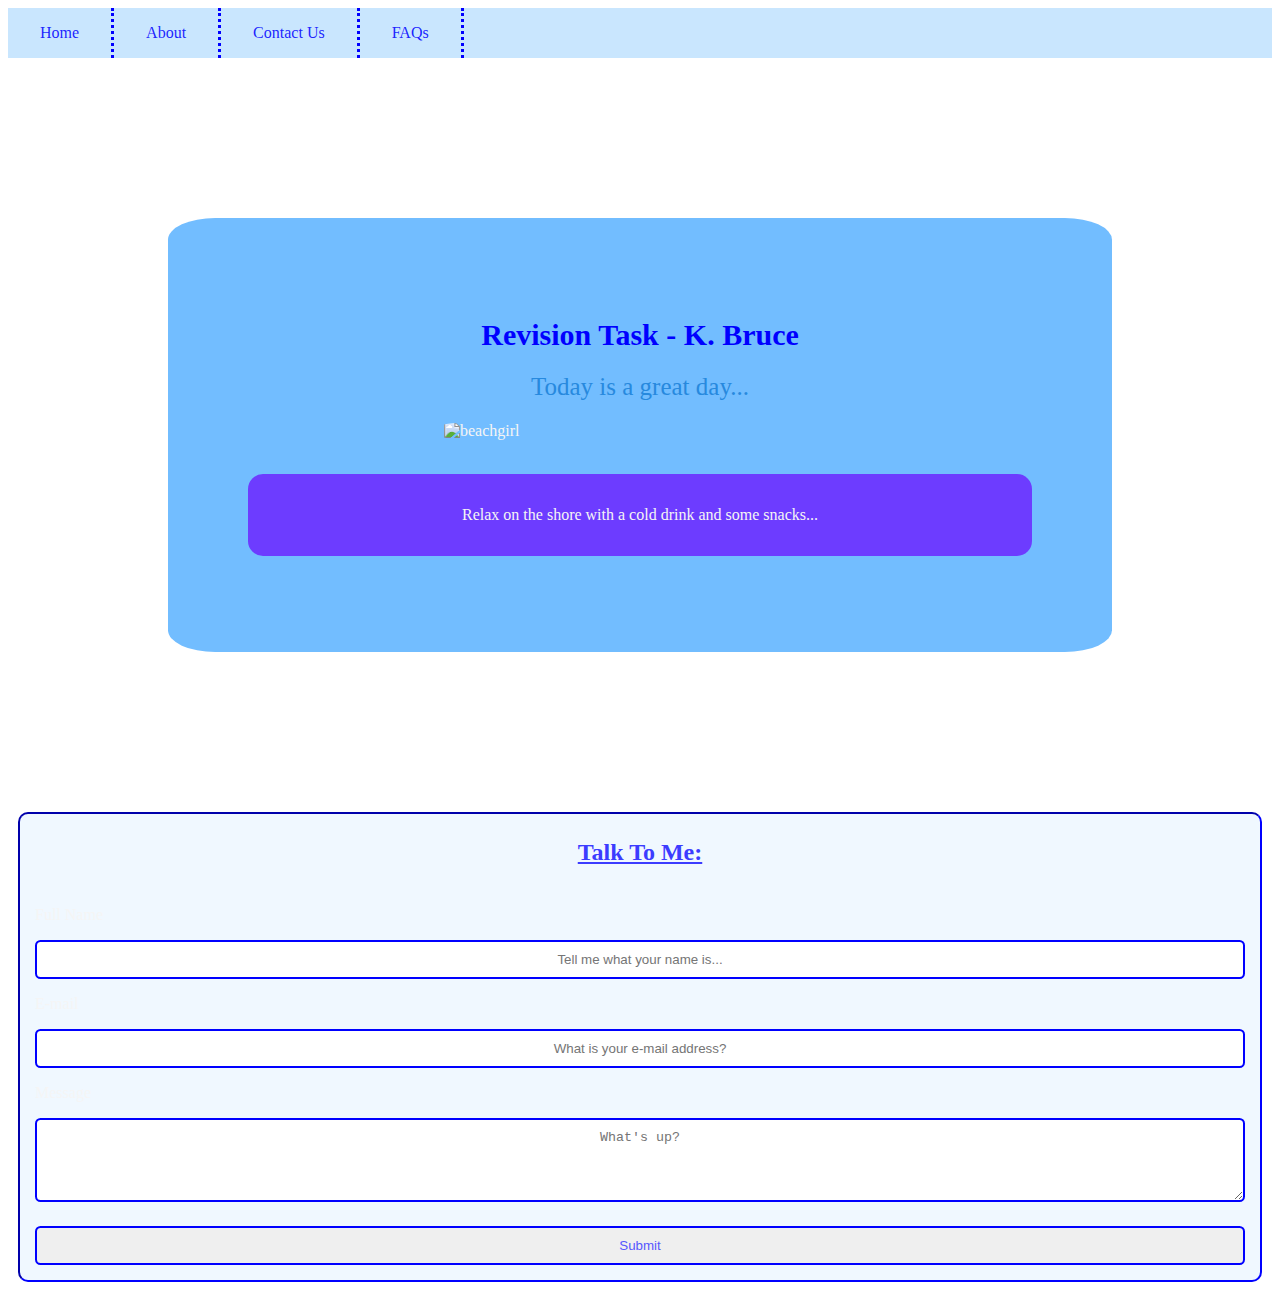
==== root/index.html @ 1f18bfea "master" ====
<!DOCTYPE html>
<html lang="en">
  <head>
    <!--Metadata-->
    <meta charset="UTF-8" />
    <meta http-equiv="X-UA-Compatible" content="IE=edge" />
    <meta name="viewport" content="width=device-width, initial-scale=1.0" />
    <!-- My CSS -->
    <link rel="stylesheet" href="./assets/css/style.css" />
    <title>Revision Task | Keren Bruce</title>
  </head>
  <body>
    <header>
      <nav>
        <ul>
          <li><a href="#home">Home</a></li>
          <li><a href="#about">About</a></li>
          <li><a href="#contactus">Contact Us</a></li>
          <li><a href="#faqs">FAQs</a></li>
        </ul>
      </nav>
    </header>
    <main>
      <section id="home">
        <div class="titles">
          <h1 class="task-title">Revision Task - K. Bruce</h1>
          <h2 class="task-2-title">Today is a great day...</h2>
        </div>
        <div class="home-content">
          <div class="pic">
            <img
              class="picture"
              src="/assets/images/beachgirl.jpg"
              alt="beachgirl"
              style="width: 50%"
            />
          </div>
          <br />
          <p
            class="home-words"
            style="background-color: rgba(109, 30, 255, 0.812)"
          >
            Relax on the shore with a cold drink and some snacks...
          </p>
        </div>
        <p></p>
      </section>
      <!-- Contact Form -->
      <section id="contactme">
        <div class="form-title">
          <h2 class="fw-light" style="text-decoration: underline">
            Talk To Me:
          </h2>
        </div>
        <div class="my-form">
          <form action="/action-page.php">
            <p><label for="fname">Full Name</label></p>
            <input
              type="text"
              id="fname"
              name="full_name"
              placeholder="Tell me what your name is..."
            />
            <p><label for="email">E-mail</label></p>
            <input
              type="email"
              id="email"
              name="email"
              placeholder="What is your e-mail address?"
            />
            <p><label for="message">Message</label></p>
            <textarea
              id="message"
              name="message"
              placeholder="What's up?"
              rows="4"
            ></textarea>
            <input type="submit" value="Submit" class="submit" />
          </form>
        </div>
      </section>
    </main>
  </body>
</html>
---- root/assets/css/style.css ----
/*-- Home --*/
body{
    color:whitesmoke;
    font-family: fantasy;
    background-image: url("/assets/images/1002-4312x2868.jpg");
    background-repeat:no-repeat;
    background-attachment:fixed;
    background-size: cover;
}

/*-- Navbar --*/
ul{
    list-style-type: none;
    margin: 0;
    padding: 0;
    overflow: hidden;
    background-color:rgba(196, 227, 254, 0.908);
}

li{
    float:left;
}

li a{
    display:block;
    color:rgba(0, 0, 255, 0.866);
    text-decoration: none;
    padding: 16px 32px;
    text-align: center;
    justify-content:stretch;
    border-right: 3px dotted blue;
}

li a:hover{
    background-color:rgba(0, 0, 255, 0.866);
    color: rgb(214, 245, 255);
    text-decoration: underline 2px solid rgb(0, 0, 50);
}

/*-- Home Page --*/
#home{
    background-color:rgb(114, 189, 255);
    margin: 10rem;
    padding: 5rem;
    border-radius: 5%;
}

.task-title{
    color:blue;
    text-decoration: double;
    text-align:center;
    font-size: 30px;
    font-weight: light;
}

.task-2-title{
    color:rgb(39, 137, 222);
    text-align: center;
    font-size: 25px;
    font-weight: lighter;;
}

.pic{
    margin-left: auto;
    margin-right: auto;
}

.picture{
    display: block;
    margin-left:auto;
    margin-right: auto;
    width: 50%;
    border-radius: 15%;
    position:relative;
}

.home-words{
    padding: 2rem;
    text-align: center;
    border-radius: 15px;
}

/*--Contact Me --*/
#contactme{
    background-color:aliceblue;
    margin: 10px;
    padding: 5px;
    border: 2px inset blue;
    border-radius: 10px;
    box-shadow: 0 3px 10px var(--secondary-shadow);
}

.my-form{
    margin: 5px;
    padding: 5px;
}

.form-title{
    color:rgb(60, 60, 255);
    text-align: center;
}

#fname, #email, #message{
    color:blue;
}

input, textarea {
    padding: 10px 20px;
    width: 100%;
    box-sizing: border-box;
    border: 2px solid blue;
    border-radius: 5.5px;
    text-align: center;
}

input,textarea:focus{
    color:aliceblue;
}

input [type="submit"]{
    margin-left:auto;
    margin-right: auto;
    width: 100%;
}

.submit{
    text-align: center;
    text-decoration: none;
    color:rgb(87, 87, 254);
    margin-top: 20px;
    border-radius: 5.5px;
}

.submit:hover{
    background-color:rgb(130, 130, 255);
    color: blue;
}
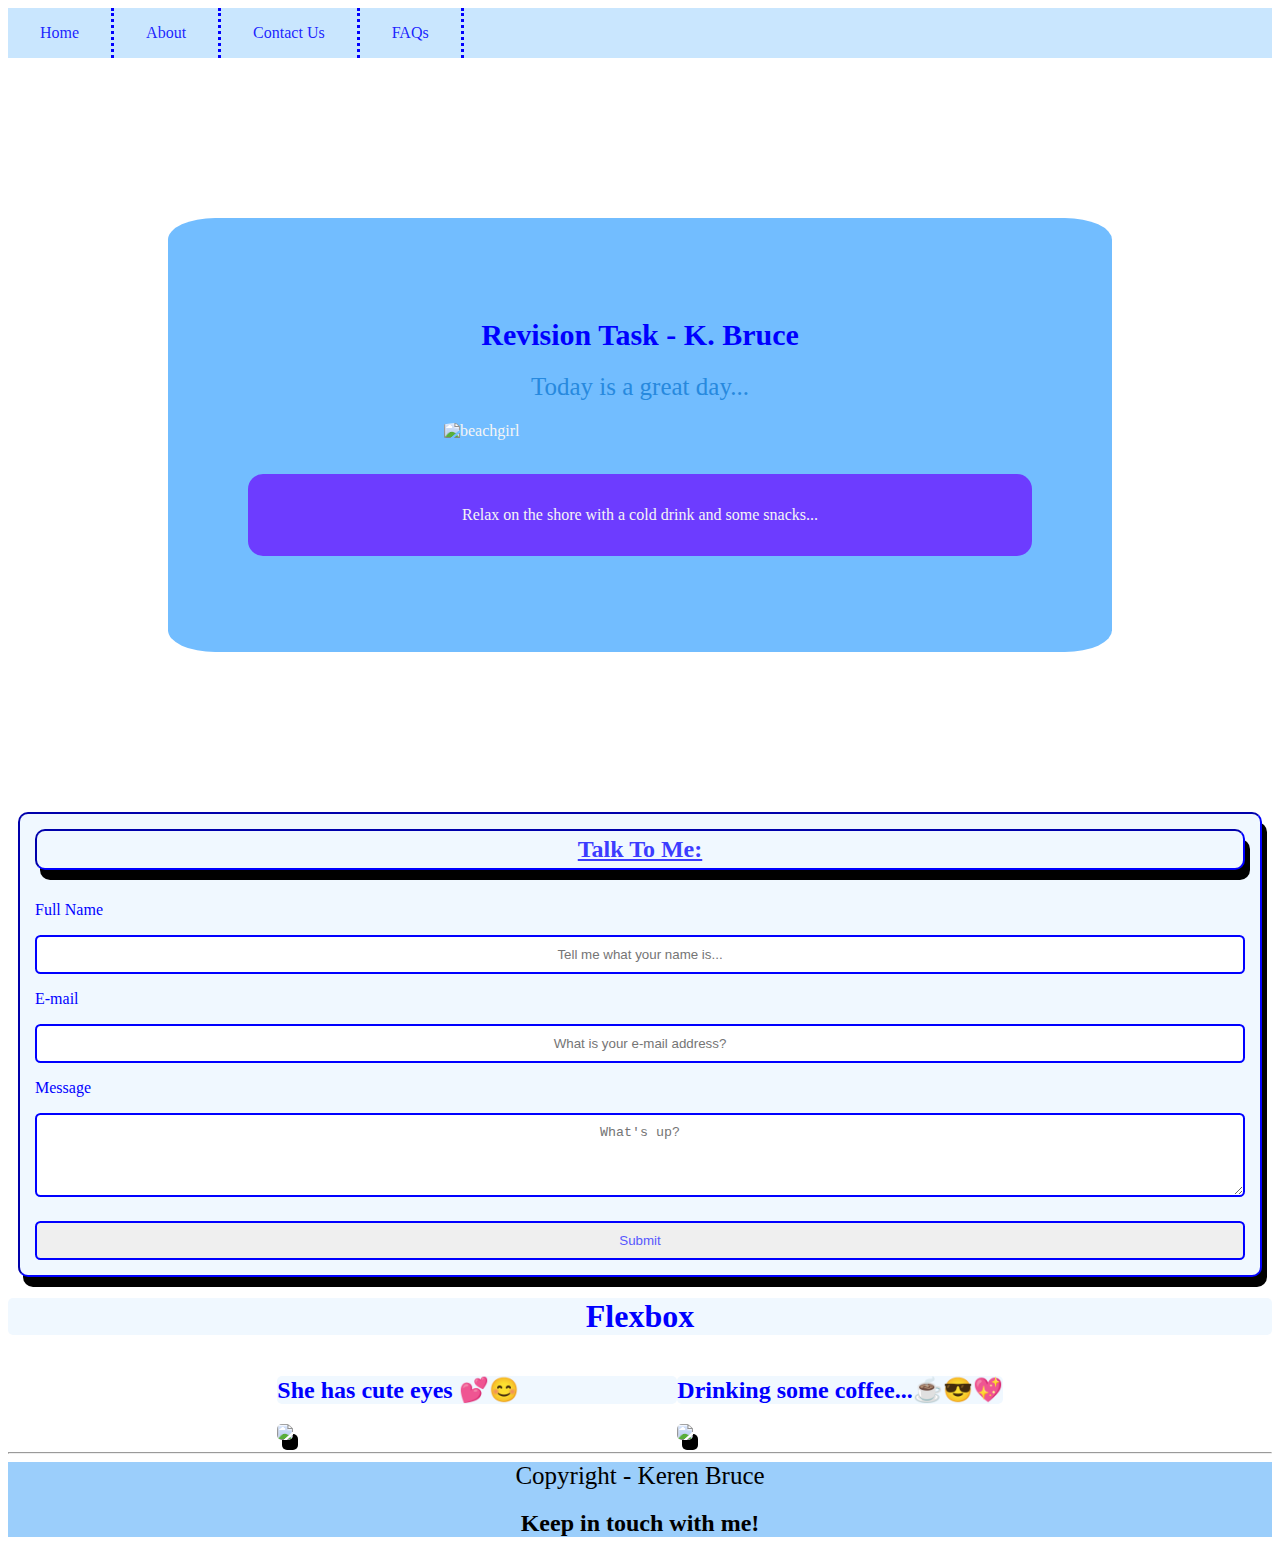
==== commit a0adc74b: "adding flexbox and grid" ====
--- a/root/index.html
+++ b/root/index.html
@@ -48,7 +48,7 @@
       <!-- Contact Form -->
       <section id="contactme">
         <div class="form-title">
-          <h2 class="fw-light" style="text-decoration: underline">
+          <h2 class="fw-light" style="text-decoration: underline" id="contactme">
             Talk To Me:
           </h2>
         </div>
@@ -73,12 +73,43 @@
               id="message"
               name="message"
               placeholder="What's up?"
+              class="text-area"
               rows="4"
             ></textarea>
             <input type="submit" value="Submit" class="submit" />
           </form>
         </div>
       </section>
+    
+    <!-- Flexbox Activity -->
+    <section id="flexbox-act">
+      <div class="heading">
+        <h1 class="flexbox">Flexbox</h1>
+      </div>
+      <div class="flexbox-sect">
+        <div class="flex-row">
+          <div class="flex-column-1">
+            <h2 class="heading-flex">She has cute eyes 💕😊</h2>
+            <img class="moon" src="/assets/images/eyes.jpg">
+          </div>
+        </div>
+        <div class="flex-row">
+          <div class="flex-column-2">
+            <h2 class="heading-flex">Drinking some coffee...☕😎💖</h2>
+            <img class="moon" src="/assets/images/cup.jpg">
+          </div>
+        </div>
+      </div>
+    </section>
     </main>
+  <hr>
+    <section id="footer" class="footer">
+      <div>
+        <span class="copy">Copyright - Keren Bruce</span>
+      </div>
+      <div>
+        <h2>Keep in touch with me!</h2>
+      </div>
+    </section>
   </body>
 </html>
--- a/root/assets/css/style.css
+++ b/root/assets/css/style.css
@@ -87,7 +87,7 @@
     padding: 5px;
     border: 2px inset blue;
     border-radius: 10px;
-    box-shadow: 0 3px 10px var(--secondary-shadow);
+    box-shadow: 5px 10px black;;
 }
 
 .my-form{
@@ -100,8 +100,9 @@
     text-align: center;
 }
 
-#fname, #email, #message{
+label{
     color:blue;
+    text-align:center;
 }
 
 input, textarea {
@@ -114,7 +115,12 @@
 }
 
 input,textarea:focus{
-    color:aliceblue;
+    color:black;
+}
+
+.text-area:focus{
+    color:black;
+    visibility: visible;
 }
 
 input [type="submit"]{
@@ -133,5 +139,59 @@
 
 .submit:hover{
     background-color:rgb(130, 130, 255);
-    color: blue;
-}+    color: whitesmoke;
+}
+
+/*-- Flexbox Activity --*/
+.flexbox-act{
+    width:100%;
+}
+
+.flexbox-sect{
+    display: flex;
+    justify-content: center;
+}
+
+.flexbox{
+    text-align: center;
+    color:blue;
+    background-color:aliceblue;
+    border-radius: 5px;
+}
+
+.flex-column-1{
+    flex:1;
+    flex-direction: column;
+    width: 25rem;
+}
+
+.flex-column{
+    flex:2;
+    flex-direction: column;
+    width: 35rem;
+}
+
+.heading-flex{
+    background-color:aliceblue;
+    color:blue;
+    border-radius: 5px;
+}
+
+.moon{
+    border-radius: 5px;
+    box-shadow: 5px 10px black;
+}
+
+/*-- Footer section --*/
+.footer{
+    background-color:rgb(155, 206, 251);
+    color:black;
+    text-align:center;
+}
+
+.copy{
+    text-align: center;
+    color:black;
+    font-size: 25px;
+}
+
